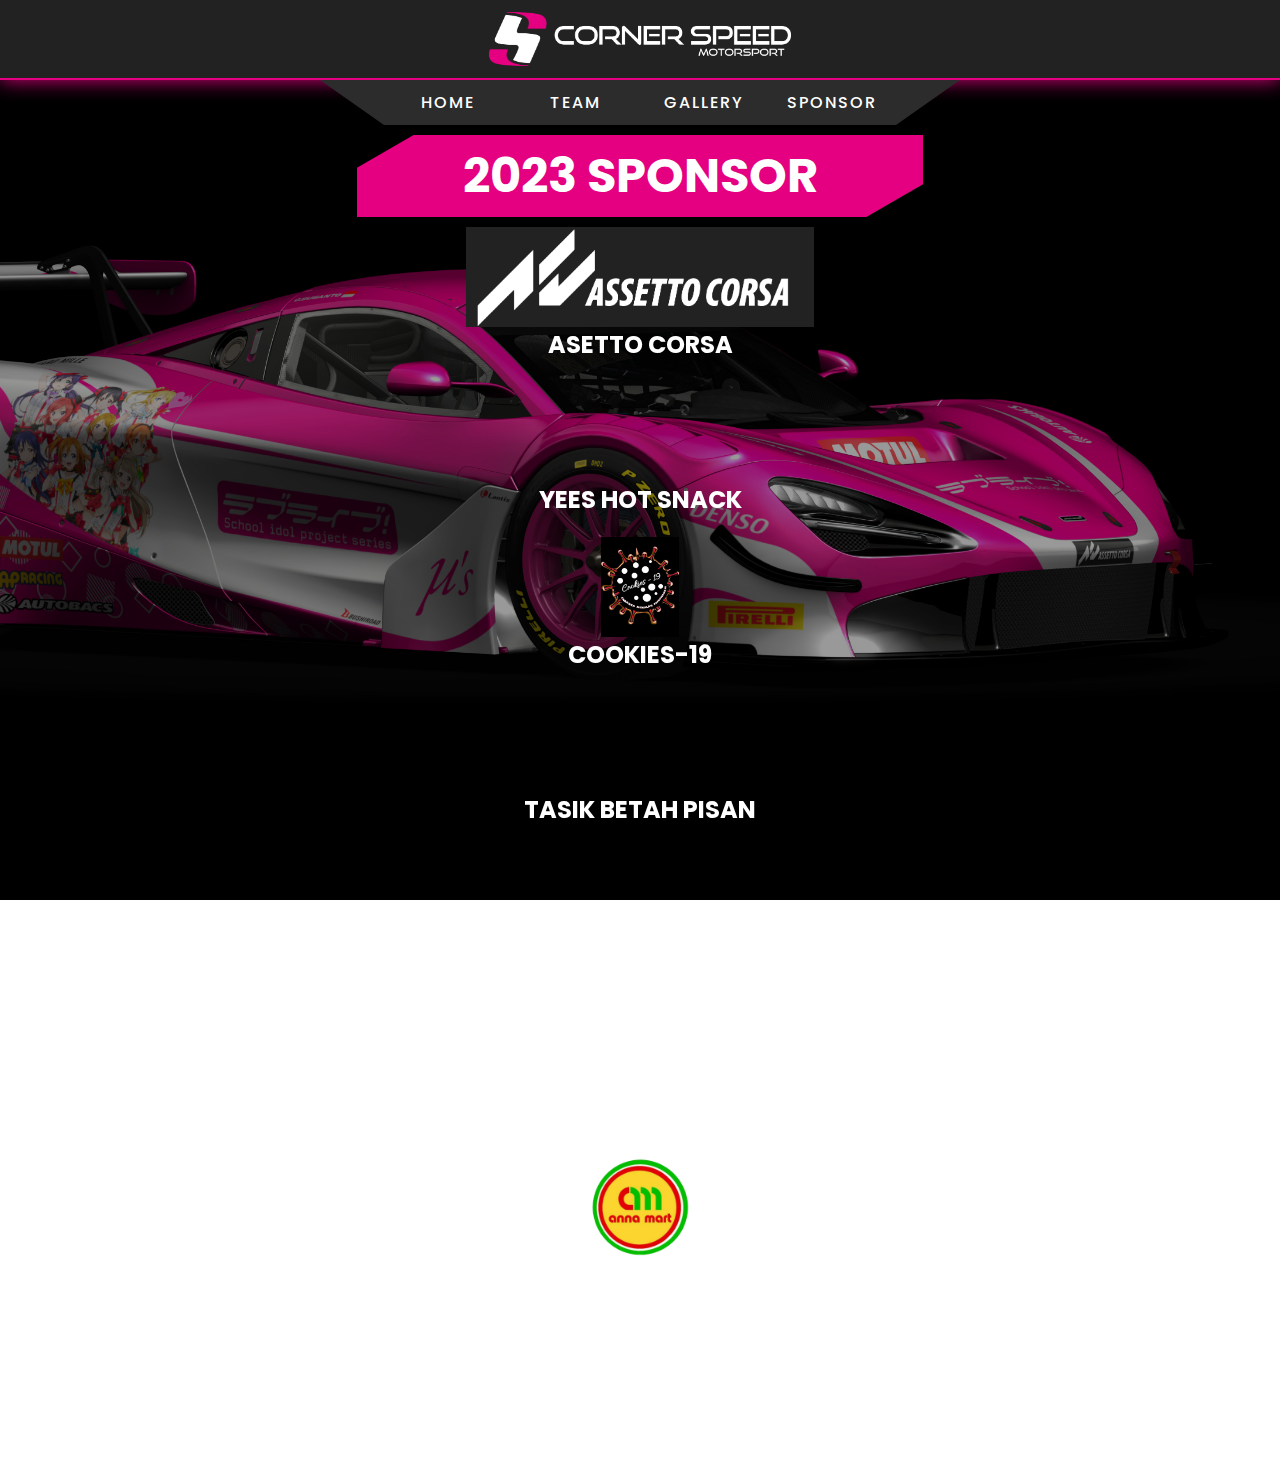
==== pages/corporate-sponsor.html @ 4e1aadbd "Add files via upload" ====
<!DOCTYPE html>
<html lang="en">
<head>
    <meta charset="UTF-8">
    <meta http-equiv="X-UA-Compatible" content="IE=edge">
    <meta name="viewport" content="width=device-width, initial-scale=1.0">
    <link rel="stylesheet" href="../css/style.css">
    <link rel="icon" href="../multimedia/images/logo/CS-3.png">
    <title>CORPORATE SPONSOR | CS-MOTORSPORT</title>
</head>
<body>
    <header>
        <div class="navbar-container">
          <div class="navbar">
            <div class="navbar-top">
                <div class="nav-logo">
                    <img src="../multimedia/images/logo/CS-1.png" alt="">
                </div>
            </div>
            <div class="navbar-bottom   ">
                <div class="navbar-link">
                    <ul>
                        <li class="home">
                            <a href="../index.html">home</a>
                        </li>
                        <li class="team">
                            <a href="./team.html">team</a>
                        </li>
                        <li class="glr">
                            <a href="./gallery.html">gallery</a>
                        </li>
                        <li class="sponsor">
                            <a href="./sponsor.html">sponsor</a>
                        </li>
                    </ul>
                </div>
            </div>
          </div>
        </div>
    </header>
    <div id="hero">
        <div class="corporate-sponsor-page">
            <div class="cs-head-title">
                <h2>2023 sponsor</h2>
            </div>
            <div class="cs-page-container">
                <div class="cs-page-logo">
                    <div class="cs-logo-wrapper">
                        <a href="" target="_blank">
                            <div class="cs-image">
                                <img src="../multimedia/images/sponsor/ASSETTO CORSA.png" alt="" height="100%">
                            </div>
                            <div class="cs-title">
                                <h2>asetto corsa</h2>
                            </div>
                        </a>
                    </div>
                    <div class="cs-logo-wrapper">
                        <a href="https://instagram.com/yeeshotsnack?igshid=Yzg5MTU1MDY=" target="_blank">
                            <div class="cs-image">
                                <img src="../multimedia/images/sponsor/YEES.png" alt="" height="100%">
                            </div>
                            <div class="cs-title">
                                <h2>yees hot snack</h2>
                            </div>
                        </a>
                    </div>
                    <div class="cs-logo-wrapper">
                        <a href="https://instagram.com/cook.iess19?igshid=Yzg5MTU1MDY=" target="_blank">
                            <div class="cs-image">
                                <img src="../multimedia/images/sponsor/cookies-19.jpg" alt="" height="100%">
                            </div>
                            <div class="cs-title">
                                <h2>cookies-19</h2>
                            </div>
                        </a>
                    </div>
                    <div class="cs-logo-wrapper">
                        <a href="https://instagram.com/tasikbetahpisan?igshid=Yzg5MTU1MDY=" target="_blank">
                            <div class="cs-image">
                                <img src="../multimedia/images/sponsor/tasik-betah.png" alt="" height="100%">
                            </div>
                            <div class="cs-title">
                                <h2>tasik betah pisan</h2>
                            </div>
                        </a>
                    </div>
                    <div class="cs-logo-wrapper">
                        <a href="https://instagram.com/komunitasgapura_?igshid=Yzg5MTU1MDY=" target="_blank">
                            <div class="cs-image">
                                <img src="../multimedia/images/sponsor/gapura.jpeg" alt="" height="100%">
                            </div>
                            <div class="cs-title">
                                <h2>komunitas gapura</h2>
                            </div>
                        </a>
                    </div>
                    <div class="cs-logo-wrapper">
                        <a href="https://instagram.com/rey_orchid_tasikmalaya?igshid=Yzg5MTU1MDY=" target="_blank">
                            <div class="cs-image">
                                <img src="../multimedia/images/sponsor/rey-orchid.jpg" alt="" height="100%">
                            </div>
                            <div class="cs-title">
                                <h2>ray orchid</h2>
                            </div>
                        </a>
                    </div>
                    <div class="cs-logo-wrapper">
                        <a href="#">
                            <div class="cs-image">
                                <img src="../multimedia/images/sponsor/anna.png" alt="" height="100%">
                            </div>
                            <div class="cs-title">
                                <h2>anna mart</h2>
                            </div>
                        </a>
                    </div>
                    <div class="cs-logo-wrapper">
                        <a href="">
                            <div class="cs-image">
                                <img src="../multimedia/images/sponsor/damuje.jpg" alt="" height="100%">
                            </div>
                            <div class="cs-title">
                                <h2>dapoer ummu ujje</h2>
                            </div>
                        </a>
                    </div>
                </div>
            </div>
        </div>
    </div>
</body>
</html>
---- css/style.css ----
@import url('https://fonts.googleapis.com/css2?family=Poppins:wght@300;400;500;600&display=swap');


* {
  margin: 0;
  padding: 0;
  box-sizing: border-box;
  border: solid 1 px aqua;

  font-family:'poppins';
}

body{
  color: #fff;
  width: 100%;

  position: absolute;
  isolation: isolate;

  background-image: url(../multimedia/images/background/bg1.jpg);
  background-repeat: no-repeat;
  background-size:cover;
  background-position: right;
  background-attachment:fixed;
}

body::after {
  content:' ';
  position: fixed;
  z-index: -1;
  inset: 0;
  

  background: #000  ;
  opacity: .4;


}

#sp-body {
  background-image: none;
  background-color: #000;
}

body::-webkit-scrollbar{
  width: 8px;
  height: 8px;
}

body::-webkit-scrollbar-thumb {
  background-color: #e40080;
}

body::-webkit-scrollbar-track {
  background-color: #000;
}

header {
  border: solid 1 px aqua;
  width: 100%;
  position: relative;

}

/* -- NAVBAR -- */
.navbar-container {
  display: flex;
  height: 100%;
  

}

.navbar {
  width: 100%;
  

}

.navbar-top {
  display: flex;
  justify-content: center;
  align-items: center;
  height: 80px;
  background-color: #222222;
  border-bottom: solid 2px #e40080;
  filter: drop-shadow( 0px 0px 10px #e40080 );

}

.nav-logo {
  display: flex;
  justify-content: center;
  align-items: center;
  height: 70%;
}

.nav-logo img {
  height: 100%;
  max-width: 400px;
}

.navbar-bottom{
  display: flex;
  justify-content: center;
  margin: auto;
  max-width: 1600px;
  height: 45px;
  /* border-bottom: 3px solid #e40080; */
  
}
.navbar-link {
  display: flex;
  justify-content: center;
  max-width: 1800px;
  width: 50%;
  height: 100%;
  background-color: #2c2c2c;
  clip-path: polygon(0 0, 100% 0, 90% 100%, 10% 100%);

}

.navbar-link ul {
  display: flex;
  width: 80%;
  cursor: pointer;    
  gap: 1px;
  height: 100%;
  gap: 1px;

  
}

.navbar-link ul li {
  position: relative;
  display: flex;
  justify-content: center;
  width: 100%;
  transition: 40ms;

}

.navbar-link ul li a {
  display: flex;
  justify-content: center;
  align-items: center;
  width: 100%;
  text-transform: uppercase;
  text-decoration: none;
  color: #fff;
  transition: 0.3s;
  font-weight: 500;
  font-size: 1rem;
  letter-spacing: 2px;
  
  transition: 40ms;
  
}


.navbar-link ul li:hover{
  filter: drop-shadow(0px 0px 2px #fff);
  border-bottom: solid 2px #fff;

}


/* --banner-- */
.banner {
  margin: auto;
  padding: 20px 0 0 0;
  max-width: 1800px;
  height: 540px;
  filter: drop-shadow( 0px 0px 10px #fff);
  
  

}

.banner img {
  display: block;
  width: 100%;
  height: 100%;
  object-fit: cover;
  clip-path: polygon(0 10%, 100% 0, 100% 80%, 0 100%);
}
/* --banner end-- */

/* --news-- */
.head-content {
  max-width: 1800px;
  margin: auto;
}

.latest-news {
  max-width: 1800px;
  margin: auto;
}

.news-container {
  display: flex;
  justify-content: center;
  align-items: center;

  width: 90%;
  margin: auto;
  display: grid;
  grid-template-columns: repeat(auto-fit, minmax(300px , 1fr));
  grid-gap: 20px;
}

.news-card {
  height: 500px;
  width: 100%;
}

.nc-container {
  display: flex;
  flex-direction: column;
  height: 100%;
  background-color: #2c2c2c;
  box-sizing: border-box;
}

.news-date {
  position: absolute;
  right: 0;
  text-align: right;
  padding: 5px;
  background-color: #e40080;

}

.news-date p {
  font-weight: 600;
  padding: 0px;
}

.news-image {
  position: relative;
  width: 100%;
  /* clip-path: polygon(0 0, 100% 20%, 100% 100%, 0 80%); */

}

.news-image img{
  display: block;
  width: 100%;
}

.news-title {
  text-transform: uppercase;
  text-align: center;
  
  
}

.news-title h3 {
  padding: 7px;
  height: 100%;
  
}

.news-info {
  height: fit-content;
  background-color: #222222;
  overflow: hidden;
  overflow-y: scroll;
  height: 100%;
}

.news-info-text {
  display: flex;
  justify-content: center;
  width: 100%;
}

.news-info-text p{
  padding: 5px 0;
  width: 90%;
  cursor: default;
}

.news-info::-webkit-scrollbar  {
  width: 5px;
}

.news-info::-webkit-scrollbar-track {
  background-color: none;
  border: 10px;
}

.news-info::-webkit-scrollbar-thumb {
  background-color: #e40080;
  border-radius: 10px;
  border-radius: 10px;
}

.news-info-rext p {

}

/* --news end-- */


/* --about-- */
.about {
  display: flex;
  align-items: center;
  max-width: 1800px;
  width: 100%;
  margin: auto;
  margin-top: 20px;
}

.about-container {
  display: flex;
}

.about-picture {
  min-height: 0px;
}

.about-picture img {
  height: 100%;
  width: 100%;
  object-fit: cover;
  object-position: center;
}


.about-content {
  display: flex;
  justify-content: center;
  align-items: center;


  background-image: url(../multimedia/images/about/about-1.jpg);
  background-size: cover;
  background-position: center;
  
  position: relative;
  isolation: isolate;

}

.about-content::after {
  content: '';
  position: absolute;
  z-index: -1;
  inset: 0;
  
  background: #000  ;
  opacity: .8;
}


.about-content-inner {
  max-width: 80%;
  color: #fff;
}

.about-title {
  display: block;
}

.about-title h2{
  padding: 0;
  text-align: center;
  text-transform: uppercase ;
  font-size: 4rem;
}

.about-text {
}

.about-text p {
  font-size: 1.1rem;
}
/* --about end-- */


/* --personal sponsor-- */
.ps-box {
  display: flex;
  justify-content: center;
  margin: 20px 0px;
}

.ps-box-container {
  max-width: 80%;
  text-align: center;
  display: flex;
  justify-content: center;
  align-items: center;
  max-width: 1200px;
  height: 570px;
  margin: auto;
  border-radius: 15px;
  color: #fff;
  background: linear-gradient(45deg, rgba(100,100,100, 0.2), rgba(30,30,30,0.2));
  backdrop-filter: blur(2px);

}

.ps-box-header h2{
  font-size: 3rem;
  text-transform: uppercase;
  padding: 10px;
  
}

.ps-box-info {
  padding: 20px 0px;
  max-width: 80%;
  margin: auto;
}

.ps-marking {
  text-transform: uppercase;
  font-weight: 900;
  color: #e40080;
}

.ps-box-btn {
  margin-top: 30px;
  padding: 8px 14px;
  border: none;
  border-radius: 17px;


  font-weight: 900;
  letter-spacing: 1px;
  text-transform: uppercase;

  background-color: #e40080;
  color: #fff;

  transition: 0.3s;
  cursor: pointer;
}

.ps-box-btn:hover {
  background-color: #fff;
  color: #e40080;
}
/* --personal sponsor end-- */


/* --team-- */

#hero-team {
  background-image: url(../multimedia/images/gallery/720s-gt3/720s-test\ \(9\).jpg);
}

.team-body {
  
}

.team-container {

  display: block;
  max-width: 1800px;
  margin: auto;
  backdrop-filter: blur(2px);
}

.team-lineup , .team-car {
  width: 100%;
  display: grid;
  grid-template-columns: repeat(auto-fit, minmax(300px));
  grid-gap: 20px;
}



.team-header, .car-header, .news-header, .cs-header, .ps-header{
  display: flex;
  justify-content: center;
  
  
}

.team-header h1, .car-header h1, .news-header h1, .gallery-head h1, .cs-header h1, .ps-header h1{
  
  padding: 1px;
  margin-top: 20px;
  text-transform: uppercase;
  text-align: center;
  font-size: 4em;
  margin-bottom: 20px;
  
  filter: drop-shadow(22px 20px 0px rgba(255, 255, 255, 0.07));
  color: #fff;

  mix-blend-mode: screen;
}


/* --team member card-- */
.team-wrapper {
  padding-bottom: 20px;
  display: grid;
  justify-content: center;
}

.team-w-header {
  display: block;
  margin-top: 10px;
  text-transform: uppercase;
}

.team-w-header h2 {
  padding: 10px;
  text-align: center;
}

.member-card {
  display: flex;
  grid-template-columns: repeat(auto-fit, minmax(300px));
  grid-gap: 20px;
  justify-content: center;
}

.member-container {
  width: 100%;
}


.team-w-header {
  display: block;
}

.member-wrapper {
  width: 100%;
  clip-path: polygon(20% 0%, 100% 0, 100% 87%, 80% 100%, 0 100%, 0 13%);
  transition: .5s;

}   

.member-wrapper img{
  display: block;
  height: 200px;
  width: 100%;
  object-fit: cover;
}

.member-name{
  text-transform: uppercase;
  text-align: center;
  background-color: #e40080;
  padding: 5px;
}

.member-name p{
  width: 80%;
  padding:0px;
  transition: 0.6s;
  
}


.member-info {
  display: flex;
  gap: 5px    ;
  align-items: center;
  height: 0px;
  width: 80%;

  background-color: #2c2c2c;

  clip-path: polygon(0% 0%, 100% 0, 100% 100%, 100% 100%, 0 100%, 0 0%);

  visibility: hidden;
  transition: .6s;
}

.member-info a {
  text-decoration: none;
  height: 70%;
  padding-left: 5px;
  opacity: 0;
  transition: 1s;
}

.member-info a img {
  filter: invert();
  display: block;
  height: 100%;
  transition: .4s;
}

.member-container:hover {
  cursor: pointer;
}

.member-container:hover .member-wrapper {
  clip-path: polygon(20% 0%, 100% 0, 100% 100%, 80% 100%, 0 100%, 0 13%);

}

.member-container:hover .member-info {
  cursor: default;
  height: 30px;
  width: 80%;
  clip-path: polygon(0% 0%, 100% 0, 75% 100%, 100% 100%, 0 100%, 0 0%);

  visibility:visible;
}

.member-container:hover .member-info a{
  opacity: 1;
}

.member-info a img:hover {
  transform: rotate(10deg);
  opacity: 0.8;

}

.member-container:hover .member-name p{
  width: 100%;
}


/* --team member card end-- */

/* --car container-- */
.main-box {
  display: grid;
  grid-template-columns: repeat(auto-fit, minmax(500px, 1fr));
  grid-gap: 0px;
  width: 100%;
  margin: 0px 0px 0px 0px;

  filter: drop-shadow(8px 8px 4px  #000);
  background-color: #2c2c2c;
}

.car-picture {
  width: 100%;
}

.car-container1 {
  width: 100%;
  isolation: isolate;

  background-image: url(../multimedia/images/spec-banner/b1.jpg);
  background-repeat: no-repeat;
  background-size:cover;
  background-attachment:fixed;
}

.car-container2 {
  width: 100%;
  isolation: isolate;

  background-image: url(../multimedia/images/spec-banner/b2.jpg);
  background-repeat: no-repeat;
  background-size:cover;
  background-attachment:fixed;
}


.car-container1 img, .car-container2 img {
  width: 100%;
  height: 100%;
  object-fit: cover;
}

.car-info {
  width: 100%;
  margin: auto;

}

.car-inner {
}

.car-title {
  font-size: 1.1rem;
  text-transform: uppercase;
  text-align: center;
  margin: 20px;
}

.c-table {
  display: flex;
  justify-content: center;
  align-items: center;
  padding-bottom: 20px;
}

.car-table {
  width: 90%;
}

.car-info, .basic-s, .engine-s {  
  padding: 5px;
  text-transform: capitalize  ;

}

.car-left {
  padding: 5px;
  border-bottom: solid 3px #e40080;
  width: 40%;
}

.car-right {
  padding-left: 10px;
  border-bottom:  solid 3px #fff;
}

.spec-box {
  width: 100%;
  padding-bottom: 30px;
  display: grid;
  justify-items: center;

  background: linear-gradient(45deg, rgba(100,100,100, 0.2), rgba(30,30,30,0.2));
  backdrop-filter: blur(2px);

}

.spec-header {
  text-transform: uppercase;
  padding: 20px;
  text-align: center;
}

.basic-s, .engine-s {
  width: 50% ;
}

.basic-table, .engine-table {
  width: 100%;
}

/* --car container end-- */

/* --team end-- */


/* --gallery-- */
.gallery {
  display: block;
  margin: auto;
  padding: 20px 0;
  max-width: 1800px;
}

.gallery-box {
  width: 90%;
  margin: auto;
  
}

.g-box-header {
  position: relative;
  top: 25px;
  left: 15%;
  width: 70%;
  z-index: 1;

  clip-path: polygon(5% 0, 100% 0, 100% 50%, 95% 100%, 0 100%, 0 50%);
  background-color: #e40080;
  
}

.g-box-header h1 {
  text-align: center;
  padding: 10px;
  font-size: 1.3rem;

}

.g-box-inner {
  position: relative;
  padding-top: 2%;
  display: block;
  justify-content: center;
  align-items: center;
  text-align: center;
  background-color: #2c2c2c;

}

.g-box-inner p {
  padding: 20px;
}

.thumbnail-container {
  position: relative;
  width: 100%;
  height: 300px;
  justify-content: center;
  align-items: center;
  border-radius: 10px;
  
}

.thumbnail {
  width: 100%;
  height: 100%;
  
  transition: 1s;
}

.thumbnail-images {
  width: 100%;
  height: 100%;
  display: flex;
  filter: grayscale() ;
  transition: 1s;
}

.thumbnail-images:hover {
  filter: none;
}

.thumbnail-images img{
  min-width: 0;
  flex: 1 1 10px;
  object-fit: cover;
  transition: 0.8s;
  filter: blur(1px);
}

.thumbnail-images img:hover {
  filter: none;
  flex: 1 1 300px;

}

.thumbnail-btn-container {
  display: flex;
;
}

.thumbnail-btn-container:hover {
  border: solid 2px #e40080;
}

.thumbnail-button {
  padding: 10px 20px;
  border-radius: 20px;
  border: none;
  mix-blend-mode: screen;

  font-size: 1rem;
  font-weight: 800;
  text-transform: uppercase;
  
  position: absolute;
  top: 50%;
  left: 50%;
  z-index: 10;
  transform: translate(-50%, -50%);
  -ms-transform: translate(-50%, -50%);
  cursor: pointer;
  transition: .3s;
  backdrop-filter: grayscale();

  background-color: #fff;
  color: #000000;
}

.thumbnail-button:hover {
  mix-blend-mode: normal;
  background-color: #e40080;
  border: none;
  color: #fff;
}

/* --gallery full size-- */
.gallery-page-container {
  max-width: 1800px;
  margin: auto;
  
}

.gallery-page{
  padding: 20px 0;
}


.gallery-page-head {
  display: flex;
  justify-content: center;
  align-items: center;
  background: linear-gradient(90deg, rgba(30,30,30,0), rgba(228, 0, 128, 1) , rgba(30,30,30,0));
  color: #fff;
}

.gallery-page-head h2 {
  padding: 10px;
  text-transform: uppercase;
  text-align: center;

}

.gallery-image {
  padding: 20px;
  margin: auto;
  display: grid;
  grid-template-columns: repeat(auto-fit, minmax(250px, 1fr));
  grid-gap: 10px;
}

.gallery-image img {
  width: 100%;
  transition: 0.2s;
  
}

.gallery-image img:hover {
  width: 101%;
}
/* --gallery full size end-- */

/* --gallery end-- */


/* --sponsor-- */

.sponsor-container {
  align-items: center;
  display: flex;
  max-width: 1600px;
  width: 95%;
  margin: auto;
  margin-top: 20px;
  margin-bottom: 20px;
  height: 600px;
  justify-content: center;
  max-height: 550px;
  position: relative;
  background-color: #e40080;
}

.corporate-sponsor, .personal-sponsor {
  cursor: pointer;
}
  
.corporate-sponsor {
  background-position: left center;
  background-repeat: no-repeat;
  -webkit-clip-path: polygon(0 0, 64.7% 0, 34.7% 100%, 0% 100%);
  clip-path: polygon(0 0, 64.7% 0, 34.7% 100%, 0% 100%);
  height: 100%;
  position: absolute;
  width: 100%;
  
}

.corporate-sponsor a img, .personal-sponsor a img {
  height: 100%;
  width: 100%;
  object-fit: cover;
  transition: 0.3s;
}

.corporate-sponsor-title {
  position: absolute;
  right: 0;
  top: 0;
  height: 100%;
  width:100%;
  display: flex;
  justify-content: flex-start;
  align-items: center;
  text-transform: uppercase;
  color: #fff;
  background-color: #00000030;
  transition: 0.3s;
}

.corporate-sponsor-title h1 {
  width: 50%;
  text-align: center;
  filter: drop-shadow(7px 6px 0px #2c2c2c50);
  transition: 0.2s;
}

.personal-sponsor {
  background-position: right center;
  background-repeat: no-repeat;
  -webkit-clip-path: polygon(65.3% 0, 100% 0, 100% 100%, 35.3% 100%);
  clip-path: polygon(65.3% 0, 100% 0, 100% 100%, 35.3% 100%);
  height: 100%;
  position: absolute;
  width: 100%;
}

.personal-sponsor-title {
  position: absolute;
  right: 0;
  top: 0;
  height: 100%;
  width:100%;
  display: flex;
  justify-content: flex-end;
  align-items: center;
  text-transform: uppercase;
  color: #fff;
  background-color: #00000030;
  transition: 0.3s;
}

.personal-sponsor-title h1 {
  width: 50%;
  text-align: center;
  filter: drop-shadow(7px 6px 0px #2c2c2c50);
  transition: 0.2s;
}

.corporate-sponsor-title:hover, .personal-sponsor-title:hover {
  background-color: #e4008080;
}

.corporate-sponsor:hover.corporate-sponsor a img, .personal-sponsor:hover.personal-sponsor a img{
  transform: scale(1.1);
}

.corporate-sponsor-title:hover.corporate-sponsor-title h1, .personal-sponsor-info:hover.personal-sponsor-info h1 {
  filter: none;

}
/* --personal sponsor page-- */
.personal-sponsor-page {
  max-width: 1600px;
  width: 90%;
  margin: auto;
  padding: 20px 0;
}

.ps-page-container {
  backdrop-filter: blur(2px);
  background-color: #2c2c2c20;
  border-radius: 10px;
}

.ps-page-header h2{
  text-align: center;
  padding: 20px 0;
}

.ps-logo-header {
  display: flex;
  justify-content: center;
  align-items: center;
  padding: 20px;
}

.ps-logo-header img {
  max-width: 400px;
  width: auto;
  height: auto;
}

.ps-page-article {
  padding: 10px;

}

.article-header{
  display: flex;
  align-items: center;
  text-transform: uppercase;
  padding: 10px 0px ;
}

.article-header img {
  filter: invert();
  height: 20px;
}

.article-header h3 {
  margin-left: 10px;
}

.ps-article {
  padding: 10px;
  background-color: #2c2c2c70;
}

.courses {
  display: flex;
  justify-content: center;
}

.course-table {
  width: 100%;
  
}

.course-top{
  width: 100px;
  background-color: #e40080;
}
.course-benefit {
  display: flex;
  flex-direction: column;
  justify-content: center;
  align-items: center;
  padding: 5px;
  text-transform: uppercase ;
}

.course-benefit img {
  display: block;
  width:50%;
}


.course-side {
  width: 20%;
  text-transform: uppercase;
  text-align: center;
}

.ps-tier {
  padding: 20px;
  text-align: center;
  border-bottom: solid 2px #fff;
  text-transform: uppercase;
}

.ps-bronze, .ps-gold, .ps-silver, .ps-platinum {
  text-align: center;
  border-bottom: solid 2px #e40080;
}

.ps-bronze img, .ps-gold img, .ps-silver img, .ps-platinum img {
  display: block;
  filter: invert();
  margin: auto;
  height: 10px;
}
/* --personal sponsor page end-- */

.corporate-sponsor-page {
  max-width: 1600px;
  width: 90%;
  margin: auto;
  padding: 10px;
}

.cs-head-title {
  width: 50%;
  margin: auto;
  -webkit-clip-path: polygon(10% 0, 100% 0, 100% 60%, 90% 100%, 0 100%, 0 40%);
  clip-path: polygon(10% 0, 100% 0, 100% 60%, 90% 100%, 0 100%, 0 40%);
}

.cs-head-title h2 {
  text-align: center;
  font-size: 3em;
  text-transform: uppercase;
  background-color: #e40080;
  padding: 5px;
}

.cs-page-container {
  display: flex;
  align-items: center;
  justify-content: center;
  padding: 10px;
}

.cs-page-logo {
  display: grid;
  grid-template-rows: repeat(auto-fit, minmax(100px, 1fr));
  gap: 20px;
}

.cs-logo-wrapper a{
  color: #fff;
  text-decoration: none;
  text-transform: uppercase;
  padding: 0;

}

.cs-image {
  height: 100px;
  display: flex;
  justify-content: center;
}

.cs-image img{
  display: block;
}

.cs-title {
}

.cs-title h2 {
  text-align: center;
}

/* --corporate sponsor page */


/* --corporate sponsor page end*/
/* --sponsor end-- */

/* --1-- */
.footer-container {
  display: block;
  width: 100%;
  background-color: #2c2c2c;

  text-transform: uppercase;
}

.footer-top {
  display: flex;
  justify-content: center;
}

.footer-images {
  width: 100%;
  display: flex;
  justify-content: center;
  align-items: center;
  padding: 20px;
  filter: drop-shadow(0px 0px px #fff);
}

.footer-images img {
  height: 50px;
  cursor: pointer;
}

.footer-mid {
  display: flex;
  justify-content: center;
}

.instagram {
  justify-content: center;
  color: #fff;
}

.instagram a{
  display: flex;
  justify-content: center;
  align-items: center;
  margin: 20px;
  transform: none;
  
  text-decoration: none;
  color: #fff;

  transition: .3s;
}

.instagram a p {
  padding-left: 6px;
  font-weight: 500;
  transition: .4s;
}

.instagram a img {
  height: 30px;
  filter: invert();
}

.instagram a:hover{
 transform: rotate(2deg);
 opacity: .6;
}

.footer-copyright {
  display: grid;
  grid-template-columns: repeat(auto-fit, minmax(250px, 1fr));
  grid-gap: 30px;
  justify-content: center;

  background-color: #000;
}

.copyright {
  text-align: right;
  padding: 0px 20px;
  color: #fff;
}
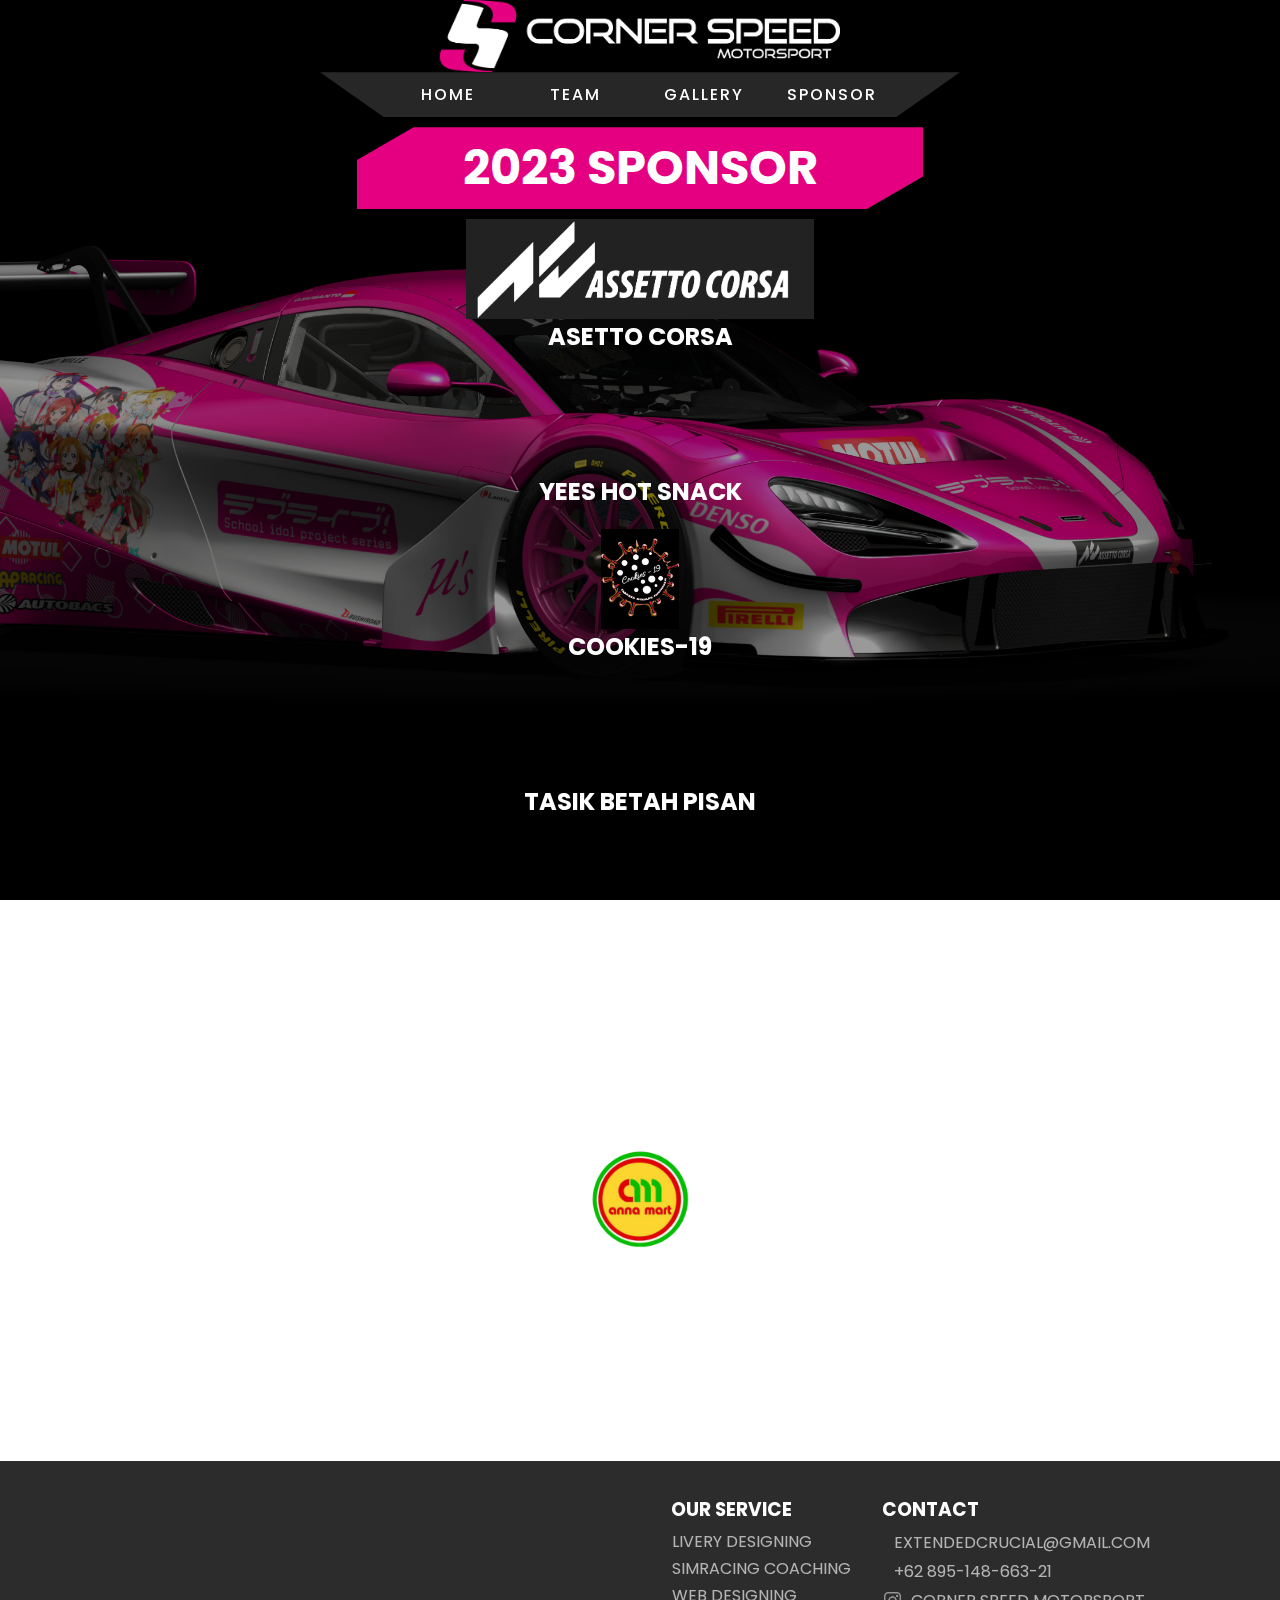
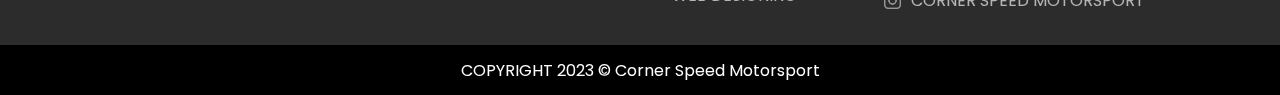
==== commit 0d9041da: "Add files via upload" ====
--- a/pages/corporate-sponsor.html
+++ b/pages/corporate-sponsor.html
@@ -6,34 +6,41 @@
     <meta name="viewport" content="width=device-width, initial-scale=1.0">
     <link rel="stylesheet" href="../css/style.css">
     <link rel="icon" href="../multimedia/images/logo/CS-3.png">
-    <title>CORPORATE SPONSOR | CS-MOTORSPORT</title>
+    <script defer src="../js/program.js"></script>
+    <title>CORPORATE SPONSOR | CORNER SPEED MOTORSPORT</title>
 </head>
 <body>
     <header>
         <div class="navbar-container">
           <div class="navbar">
             <div class="navbar-top">
-                <div class="nav-logo">
-                    <img src="../multimedia/images/logo/CS-1.png" alt="">
-                </div>
-            </div>
-            <div class="navbar-bottom   ">
-                <div class="navbar-link">
-                    <ul>
-                        <li class="home">
-                            <a href="../index.html">home</a>
-                        </li>
-                        <li class="team">
-                            <a href="./team.html">team</a>
-                        </li>
-                        <li class="glr">
-                            <a href="./gallery.html">gallery</a>
-                        </li>
-                        <li class="sponsor">
-                            <a href="./sponsor.html">sponsor</a>
-                        </li>
-                    </ul>
-                </div>
+                <div class="nav-top-container">
+                    <div class="nav-logo">
+                        <img src="../multimedia/images/logo/CS-1.png" alt="">
+                    </div>
+                    <div class="nav-toggle">
+                        <input type="checkbox" value="">
+                        <span></span>
+                        <span></span>
+                        <span></span>
+                    </div>
+                </div>
+            </div>
+            <div class="navbar-bottom">
+              <ul>
+                <li class="home">
+                    <a href="../index.html">home</a>
+                </li>
+                <li class="team">
+                    <a href="./team.html">team</a>
+                </li>
+                <li class="glr">
+                    <a href="./gallery.html">gallery</a>
+                </li>
+                <li class="sponsor">
+                    <a href="./sponsor.html">sponsor</a>
+                </li>
+              </ul>
             </div>
           </div>
         </div>
@@ -46,7 +53,7 @@
             <div class="cs-page-container">
                 <div class="cs-page-logo">
                     <div class="cs-logo-wrapper">
-                        <a href="" target="_blank">
+                        <a href="https://www.assettocorsa.it/en/" target="_blank">
                             <div class="cs-image">
                                 <img src="../multimedia/images/sponsor/ASSETTO CORSA.png" alt="" height="100%">
                             </div>
@@ -129,5 +136,66 @@
             </div>
         </div>
     </div>
+    <footer>
+        <div class="footer">
+            <div class="footer-container">
+              <div class="footer-left">
+                <div class="fl-container">
+                    <div class="footer-image">
+                        <a href="">
+                            <img src="../multimedia/images/logo/CS-1.PNG" alt="">
+                        </a>
+                    </div>
+                
+                </div>
+              </div>
+              <div class="footer-right">
+                <div class="fr-container">
+                    <div class="fr-list">
+                        <div class="hl-header">
+                            <h3>our service</h3>
+                        </div>
+                        <div class="service-list">
+                            <ul>
+                                <li>livery designing</li>
+                                <li>simracing coaching</li>
+                                <li>web designing</li>
+                            </ul>
+                        </div>
+                    </div>
+                    <div class="fr-list">
+                        <div class="hl-header">
+                            <h3>contact</h3>
+                        </div>
+                        <div class="service-list">
+                            <ul>
+                                <li>
+                                    <a href="mailto:extendedcrucial@gmail.com" target="_blank">
+                                        <img src="../multimedia/images/social/mail.png" alt=""><p>extendedcrucial@gmail.com</p>
+                                    </a>
+                                </li>
+                                <li>
+                                    <a href="tel:+6289514866321" target="_blank">
+                                        <img src="../multimedia/images/social/telephone.png" alt="">+62 895-148-663-21
+                                    </a>
+                                </li>
+                                <li>
+                                    <a href="https://www.instagram.com/c.s_speed/" target="_blank">
+                                        <img src="../multimedia/images/social/insta.png" alt="">corner speed motorsport
+                                    </a>
+                                </li>
+                            </ul>
+                        </div>
+                    </div>
+                </div>
+              </div>
+            </div>
+        </div>
+          <div class="footer-copyright">
+            <div class="copyright">
+                <p>COPYRIGHT 2023 &copy; Corner Speed Motorsport</p>
+              </div>
+        </div>
+    </footer>
 </body>
 </html>--- a/css/style.css
+++ b/css/style.css
@@ -14,6 +14,7 @@
   color: #fff;
   width: 100%;
 
+  
   position: absolute;
   isolation: isolate;
 
@@ -22,6 +23,7 @@
   background-size:cover;
   background-position: right;
   background-attachment:fixed;
+
 }
 
 body::after {
@@ -29,7 +31,7 @@
   position: fixed;
   z-index: -1;
   inset: 0;
-  
+  width: 100%;
 
   background: #000  ;
   opacity: .4;
@@ -62,28 +64,16 @@
 
 }
 
-/* -- NAVBAR -- */
+
+/* --NAVBAR-- */
 .navbar-container {
   display: flex;
   height: 100%;
-  
-
 }
 
 .navbar {
   width: 100%;
-  
-
-}
-
-.navbar-top {
-  display: flex;
-  justify-content: center;
-  align-items: center;
-  height: 80px;
-  background-color: #222222;
-  border-bottom: solid 2px #e40080;
-  filter: drop-shadow( 0px 0px 10px #e40080 );
+  height: 100%;
 
 }
 
@@ -98,39 +88,31 @@
   height: 100%;
   max-width: 400px;
 }
-
-.navbar-bottom{
-  display: flex;
-  justify-content: center;
-  margin: auto;
+.navbar-bottom {
+  display: flex;
+  justify-content: center;
   max-width: 1600px;
+  width: 50%;
   height: 45px;
-  /* border-bottom: 3px solid #e40080; */
-  
-}
-.navbar-link {
-  display: flex;
-  justify-content: center;
-  max-width: 1800px;
-  width: 50%;
-  height: 100%;
-  background-color: #2c2c2c;
+  margin: auto;
+  background-color: #2c2c2ce1;
   clip-path: polygon(0 0, 100% 0, 90% 100%, 10% 100%);
-
-}
-
-.navbar-link ul {
+  
+}
+
+.navbar-bottom ul {
   display: flex;
   width: 80%;
   cursor: pointer;    
   gap: 1px;
   height: 100%;
   gap: 1px;
-
-  
-}
-
-.navbar-link ul li {
+  transition: 0.5s;
+}
+
+
+
+.navbar-bottom ul li {
   position: relative;
   display: flex;
   justify-content: center;
@@ -139,7 +121,7 @@
 
 }
 
-.navbar-link ul li a {
+.navbar-bottom ul li a {
   display: flex;
   justify-content: center;
   align-items: center;
@@ -157,14 +139,66 @@
 }
 
 
-.navbar-link ul li:hover{
+.navbar-bottom ul li:hover{
   filter: drop-shadow(0px 0px 2px #fff);
   border-bottom: solid 2px #fff;
 
 }
 
-
-/* --banner-- */
+.nav-toggle {
+  display: none;
+  position: relative
+}
+
+.nav-toggle input {
+  position: absolute;
+  width: 40px;
+  height: 28px;
+  left: -4px;
+  opacity: 0;
+  cursor: pointer;
+  z-index: 2;
+  
+}
+
+.nav-toggle span {
+  display: block;
+  width: 25px;
+  height: 3px;
+  background-color: #fff;
+  margin: 3px;
+  opacity: 1;
+  transition: 0.8s;
+}
+
+/* --TOGGLE ANIMATION-- */
+.nav-toggle span:nth-child(2) {
+  transform-origin: 0 0;
+}
+
+.nav-toggle input:checked ~ span:nth-child(2) {
+  background-color: red;
+  transform: rotate(45deg) translate(4px, -3px);
+}
+
+.nav-toggle span:nth-child(4) {
+  transform-origin: 0 0;
+}
+
+.nav-toggle input:checked ~ span:nth-child(4) {
+  background-color: red;
+  transform: rotate(-45deg) translate(2px, 2px);
+}
+
+.nav-toggle input:checked ~ span:nth-child(3) {
+  transform: scale(0);
+  
+}
+
+/* --TOGGLE ANIMATION END-- */
+/* --NAVBAR END-- */
+
+/* --BANNER-- */
 .banner {
   margin: auto;
   padding: 20px 0 0 0;
@@ -183,9 +217,9 @@
   object-fit: cover;
   clip-path: polygon(0 10%, 100% 0, 100% 80%, 0 100%);
 }
-/* --banner end-- */
-
-/* --news-- */
+/* --BANNER END-- */
+
+/* --NEWS-- */
 .head-content {
   max-width: 1800px;
   margin: auto;
@@ -298,11 +332,10 @@
 .news-info-rext p {
 
 }
-
-/* --news end-- */
-
-
-/* --about-- */
+/* --NEWS END-- */
+
+
+/* --ABOUT-- */
 .about {
   display: flex;
   align-items: center;
@@ -321,6 +354,7 @@
 }
 
 .about-picture img {
+  display: block;
   height: 100%;
   width: 100%;
   object-fit: cover;
@@ -371,15 +405,16 @@
 }
 
 .about-text {
+  padding: 0px 0px 20px 0px;
 }
 
 .about-text p {
-  font-size: 1.1rem;
-}
-/* --about end-- */
-
-
-/* --personal sponsor-- */
+  font-size: 1rem;
+}
+/* --ABOUT END-- */
+
+
+/* --PERSONAL SPONSOR-- */
 .ps-box {
   display: flex;
   justify-content: center;
@@ -442,14 +477,19 @@
 .ps-box-btn:hover {
   background-color: #fff;
   color: #e40080;
-}
-/* --personal sponsor end-- */
+  filter: drop-shadow(0 0 10px #fff);
+}
+/* --PERSONAL SPONSOR END-- */
 
 
 /* --team-- */
 
 #hero-team {
-  background-image: url(../multimedia/images/gallery/720s-gt3/720s-test\ \(9\).jpg);
+  background-image: url(../multimedia/images/gallery/720s-gt3/720s-test\ \(10\).jpg);
+  background-size: cover;
+  background-repeat: no-repeat;
+  background-position: center;
+  background-attachment: fixed;
 }
 
 .team-body {
@@ -461,14 +501,14 @@
   display: block;
   max-width: 1800px;
   margin: auto;
-  backdrop-filter: blur(2px);
+  
 }
 
 .team-lineup , .team-car {
   width: 100%;
   display: grid;
   grid-template-columns: repeat(auto-fit, minmax(300px));
-  grid-gap: 20px;
+  /* backdrop-filter: blur(2px); */
 }
 
 
@@ -516,13 +556,15 @@
 
 .member-card {
   display: flex;
-  grid-template-columns: repeat(auto-fit, minmax(300px));
+  grid-template-columns: repeat(auto-fit, minmax(200px));
   grid-gap: 20px;
   justify-content: center;
+  
 }
 
 .member-container {
-  width: 100%;
+  width: 200px;
+  transition: 1s;
 }
 
 
@@ -548,14 +590,14 @@
   text-transform: uppercase;
   text-align: center;
   background-color: #e40080;
-  padding: 5px;
+  padding: 3px;
 }
 
 .member-name p{
   width: 80%;
   padding:0px;
   transition: 0.6s;
-  
+  font-weight: 7 00;
 }
 
 
@@ -590,12 +632,13 @@
 }
 
 .member-container:hover {
-  cursor: pointer;
+  cursor: default;
+  filter: drop-shadow(0 0 10px #e40080);
 }
 
 .member-container:hover .member-wrapper {
   clip-path: polygon(20% 0%, 100% 0, 100% 100%, 80% 100%, 0 100%, 0 13%);
-
+  
 }
 
 .member-container:hover .member-info {
@@ -627,7 +670,7 @@
 /* --car container-- */
 .main-box {
   display: grid;
-  grid-template-columns: repeat(auto-fit, minmax(500px, 1fr));
+  grid-template-columns: repeat(auto-fit, minmax(250px, 1fr));
   grid-gap: 0px;
   width: 100%;
   margin: 0px 0px 0px 0px;
@@ -647,6 +690,7 @@
   background-image: url(../multimedia/images/spec-banner/b1.jpg);
   background-repeat: no-repeat;
   background-size:cover;
+  background-position: center;
   background-attachment:fixed;
 }
 
@@ -657,6 +701,7 @@
   background-image: url(../multimedia/images/spec-banner/b2.jpg);
   background-repeat: no-repeat;
   background-size:cover;
+  background-position: center;
   background-attachment:fixed;
 }
 
@@ -717,8 +762,8 @@
   display: grid;
   justify-items: center;
 
-  background: linear-gradient(45deg, rgba(100,100,100, 0.2), rgba(30,30,30,0.2));
-  backdrop-filter: blur(2px);
+  background: linear-gradient(45deg, rgba(100,100,100, 0.3), rgba(30,30,30,0.3));
+  /* backdrop-filter: blur(2px); */
 
 }
 
@@ -931,7 +976,7 @@
   margin: auto;
   margin-top: 20px;
   margin-bottom: 20px;
-  height: 600px;
+  height: 100vh;
   justify-content: center;
   max-height: 550px;
   position: relative;
@@ -1054,7 +1099,7 @@
 
 .ps-logo-header img {
   max-width: 400px;
-  width: auto;
+  width: 80%;
   height: auto;
 }
 
@@ -1080,13 +1125,50 @@
 }
 
 .ps-article {
-  padding: 10px;
+  padding: 10px 15px;
   background-color: #2c2c2c70;
 }
 
+.ps-button {
+  background-color: #e40080;
+  border: none;
+  margin-top: 10px;
+  margin-bottom: 5px;
+  border-radius: 15px;
+  transition: .3s;
+}
+
+.ps-button a {
+  text-decoration: none;
+  color: #fff;
+  transition: .3s;
+  width: 100%;
+}
+
+.ps-button a p {
+  padding: 5px 20px;
+  text-transform: uppercase;
+  font-weight: 700;
+  letter-spacing: 1px;
+
+}
+
+.ps-button:hover {
+  background-color: #fff;
+  color: #e40080;
+}
+
+.ps-button:hover.ps-button a {
+  color: #e40080;
+}
+
 .courses {
   display: flex;
   justify-content: center;
+}
+
+.flex-table {
+  width: 100%;
 }
 
 .course-table {
@@ -1139,6 +1221,7 @@
 }
 /* --personal sponsor page end-- */
 
+/* --corporate sponsor page */
 .corporate-sponsor-page {
   max-width: 1600px;
   width: 90%;
@@ -1198,91 +1281,441 @@
 .cs-title h2 {
   text-align: center;
 }
-
-/* --corporate sponsor page */
-
-
 /* --corporate sponsor page end*/
+
+/* --personal sponsor form-- */
+  .psf-container{
+    max-width: 1600px;
+    margin: auto;
+    display: flex;
+    flex-direction: column;
+    justify-content: center;
+    align-items: center;
+    padding-bottom: 20px;
+  }
+
+  .psf-header {
+    padding: 20px;
+    text-transform: uppercase;
+    text-align: center;
+  }
+
+  .ps-form{
+    max-width: 700px;
+    width: 100%;
+  }
+  
+  .ps-form-container {
+    width: 100%;
+    background: #0000006c;
+    border-radius: 20px;
+  }
+
+  .form-table {
+    width: 95%;
+    padding: 10px 0px;
+    margin: auto;
+  }
+
+  .ft-left {
+    text-transform: uppercase;
+    padding: 10px;
+    width: 30%;
+    border-bottom: solid 2px #fff;
+
+  }
+
+  .ft-right {
+    padding: 0 10px;
+    border-bottom: solid 2px #e40080;
+    text-transform: capitalize;
+  }
+
+  .ft-right input, .ft-right select, .ft-right textarea {
+    padding: 3px 5px;
+    text-transform: capitalize;
+    border: none;
+    border-radius: 3px;
+  }
+  .ft-flex-col {
+    display: flex;
+    flex-direction: column;
+  }
+
+  .ft-right label {
+    padding: 2px;
+  }
+
+  .ft-flex-col textarea, .ft-flex-col input{
+    margin-bottom: 10px;
+    width: 70%;
+  }
+
+
+  #nama, #username, #email{
+    width: 75%;
+  }
+
+  .form-info {
+    width: 95%;
+    margin: auto;
+    padding-bottom: 20px;
+  }
+
+  .ft-button {
+    display: flex;
+    justify-content: center;
+    gap: 20px;
+    padding-bottom: 20px;
+  }
+
+  .ft-submit, .ft-reset {
+    width: 100px;
+    height: 50px;
+    border-radius: 7px;
+    border: none;
+    background-color: #fff;
+    text-transform: uppercase;
+    font-weight: 600;
+    transition: 0.3s;
+    cursor: pointer;
+  }
+
+  .ft-submit {
+    background-color: #e40080;
+    color: #fff;
+  }
+
+  .ft-submit:hover {
+    background-color: #e40080;
+    filter: drop-shadow(0 0 10px #e40080);
+
+  }
+
+  .ft-reset:hover {
+    background-color: red;
+    color: #fff;
+  }
+
+  
+/* --personal sponsor form-- */
+
+
 /* --sponsor end-- */
 
-/* --1-- */
+/* --FOOTER-- */
+footer {
+  border-top: solid 2px #fff;
+  filter: drop-shadow(0px 5px 10px #fff);
+}
+
+.footer {
+  display: flex;
+  justify-content: center;
+  padding: 30px 0px;
+  background-color: #2c2c2c;
+
+}
+
 .footer-container {
+  display: flex;
+  align-items: center;
+  width: 80%;
+  height: 100%;
+  text-transform: uppercase;
+}
+
+.footer-left {
+  display: flex;
+  flex-direction: column;
+  justify-content: center;
+  width: 35%;
+  height: 100%;
+}
+
+.f-left-container {
+  width: 100%;
+}
+
+.footer-image a{
+  
+  display: flex;
+}
+
+  .footer-image {
+  width: 100%;
+}
+
+.footer-image img{
+  min-width: 250px;
+  width: 100%;
   display: block;
-  width: 100%;
-  background-color: #2c2c2c;
-
-  text-transform: uppercase;
-}
-
-.footer-top {
-  display: flex;
-  justify-content: center;
-}
-
-.footer-images {
-  width: 100%;
-  display: flex;
-  justify-content: center;
-  align-items: center;
-  padding: 20px;
-  filter: drop-shadow(0px 0px px #fff);
-}
-
-.footer-images img {
+}
+
+/* --footer right-- */
+.footer-right {
+  display: flex;
+  justify-content: right;
+  width: 100%;
+  color: #fff;
+}
+
+.fr-container {
+  display: flex;
+  gap: 30px;
+}
+
+.hl-header {
+  padding: 4px 0pc;
+}
+
+.fr-list {
+  display: flex;
+  flex-direction: column;
+  justify-content: right;
+  width: 100%;
+}
+
+.service-list ul li, .service-list ul li a{
+  list-style: none;
+  text-decoration: none;
+  color: #ffffffa6;
+  padding: 1px;
+}
+
+.service-list ul li a {
+  display: flex;
+  align-items: center;
+}
+
+.service-list ul li a img {
+  display: block;
+  height: 17px;
+  filter: invert();
+  opacity: 0.5;
+  margin-right: 10px;
+}
+
+.service-list ul li a:hover, .service-list ul li a img:hover{
+  opacity: 1;
+  color: #fff;
+}
+
+.footer-copyright {
+  display: flex;
+  justify-content: center;
+  align-items: center;
+  width: 100%;
   height: 50px;
-  cursor: pointer;
-}
-
-.footer-mid {
-  display: flex;
-  justify-content: center;
-}
-
-.instagram {
-  justify-content: center;
+  background-color: #000;
+}
+
+.copyright p {
   color: #fff;
-}
-
-.instagram a{
-  display: flex;
-  justify-content: center;
-  align-items: center;
-  margin: 20px;
-  transform: none;
-  
-  text-decoration: none;
-  color: #fff;
-
-  transition: .3s;
-}
-
-.instagram a p {
-  padding-left: 6px;
-  font-weight: 500;
-  transition: .4s;
-}
-
-.instagram a img {
-  height: 30px;
-  filter: invert();
-}
-
-.instagram a:hover{
- transform: rotate(2deg);
- opacity: .6;
-}
-
-.footer-copyright {
-  display: grid;
-  grid-template-columns: repeat(auto-fit, minmax(250px, 1fr));
-  grid-gap: 30px;
-  justify-content: center;
-
-  background-color: #000;
-}
-
-.copyright {
-  text-align: right;
-  padding: 0px 20px;
-  color: #fff;
+  text-align: center;
+}
+
+/* --FOOTER CONTAINER END-- */
+
+
+/* --Tablet Responsive-- */
+@media screen and (max-width:1024px) {
+  
+  /* --navbar-- */
+  .navbar {
+    position: relative;
+    z-index: 10;
+  }
+
+  .nav-top-container {
+    display: flex;
+    justify-content: space-between;
+  }
+
+  .navbar-top {
+    position: relative;
+    width: 100%;
+  }
+
+  .nav-logo {
+    width: auto;
+    height:50px;
+  }
+
+  .nav-toggle {
+    display: flex;
+    flex-direction: column;
+  }
+  .navbar-bottom {
+    position: absolute;
+    width: 100%;
+    clip-path: none;
+    height: 50vh;
+    transform: translateY(-150%);
+    z-index: -1;
+   transition: 1s;
+  }
+
+  .navbar-bottom.slide {
+    transform: translateY(0);
+    z-index: -1;
+  }
+
+  .navbar-bottom ul {
+    flex-direction: column;
+    width: 100%;
+  }
+
+  .navbar-bottom ul li {
+    height: 100%;
+  }
+
+  /* --navbar end-- */
+
+  /* --About-- */
+  .about-container {
+    display: flex;
+    flex-direction: column;
+    gap: 0;
+  }
+  /* ---About end-- */
+
+  /* --PS-BOX-- */
+  .ps-box {
+    margin: 0;
+  }
+  .ps-box-container {
+    border-radius: 0px;
+  }
+  /* --PS BOX END-- */
+
+  /* --personal sponsor courses-- */
+  .flex-table {
+    width: 100%;
+    overflow: hidden;
+    overflow-x: scroll;
+    
+  }
+  .course-table {
+    width: 800px;
+    margin: 10px 0px;
+  }
+
+  .flex-table::-webkit-scrollbar  {
+  width: 5px;
+  height: 5px;
+  }
+
+  .flex-table::-webkit-scrollbar-track {
+  background-color: #222222;
+  border-radius: 10px;
+  border: 10px;
+  }
+
+  .flex-table::-webkit-scrollbar-thumb {
+  background-color: #e40080;
+  border-radius: 10px;
+  border-radius: 10px;
+  }
+
+  /* --footer-- */
+  .footer {
+    width: 100%;
+  }
+
+  .footer-left {
+    width: 100%;
+  }
+
+  .footer-image img{
+    max-width: 400px;
+    width: 80%;
+    margin: auto;
+  }
+
+  .footer-right{
+    display: flex;
+    justify-content: center;
+    width: 100%;
+  }
+  .footer-container{
+    flex-direction: column;
+  }
+
+  .footer-right {
+    padding-top: 30px;
+  }
+
+  .fr-container {
+    width: 100%;
+  }
+
+  .fr-list {
+    text-align: center;
+  }
+
+  .service-list a{
+    justify-content: center;
+    align-items: center;
+  }
+
+}
+
+/* --Mobile responsive-- */
+@media screen and (max-width:600px){
+  body {
+    font-size: 15px;
+  }
+
+  .nav-logo {
+    width: auto;
+    height:35px;
+  }
+
+  .about-container {
+    display: flex;
+    flex-direction: column;
+    gap: 0;
+  }
+
+  .about-title h2{
+    padding-top: 20px;
+    font-size: 3em;
+  }
+
+  .member-card {
+    flex-direction: column;
+  }
+
+  .basic-s, .engine-s {
+    width: 90%;  
+  }
+
+  .corporate-sponsor-title h1, .personal-sponsor-title h1 {
+    font-size: 1.3em;
+  }
+
+  .cs-head-title{
+    width: 100%;
+    clip-path: none;
+  }
+
+  .cs-head-title h2 {
+    font-size: 2.6em;
+  }
+
+  /* --form-- */
+  .ps-form-container {
+    border-radius: 0;
+  }
+
+  .footer-container, .fr-container{
+    flex-direction: column;
+  }
+
+  .footer-right {
+    text-align: center;
+    justify-content: center;
+  }
+
 }